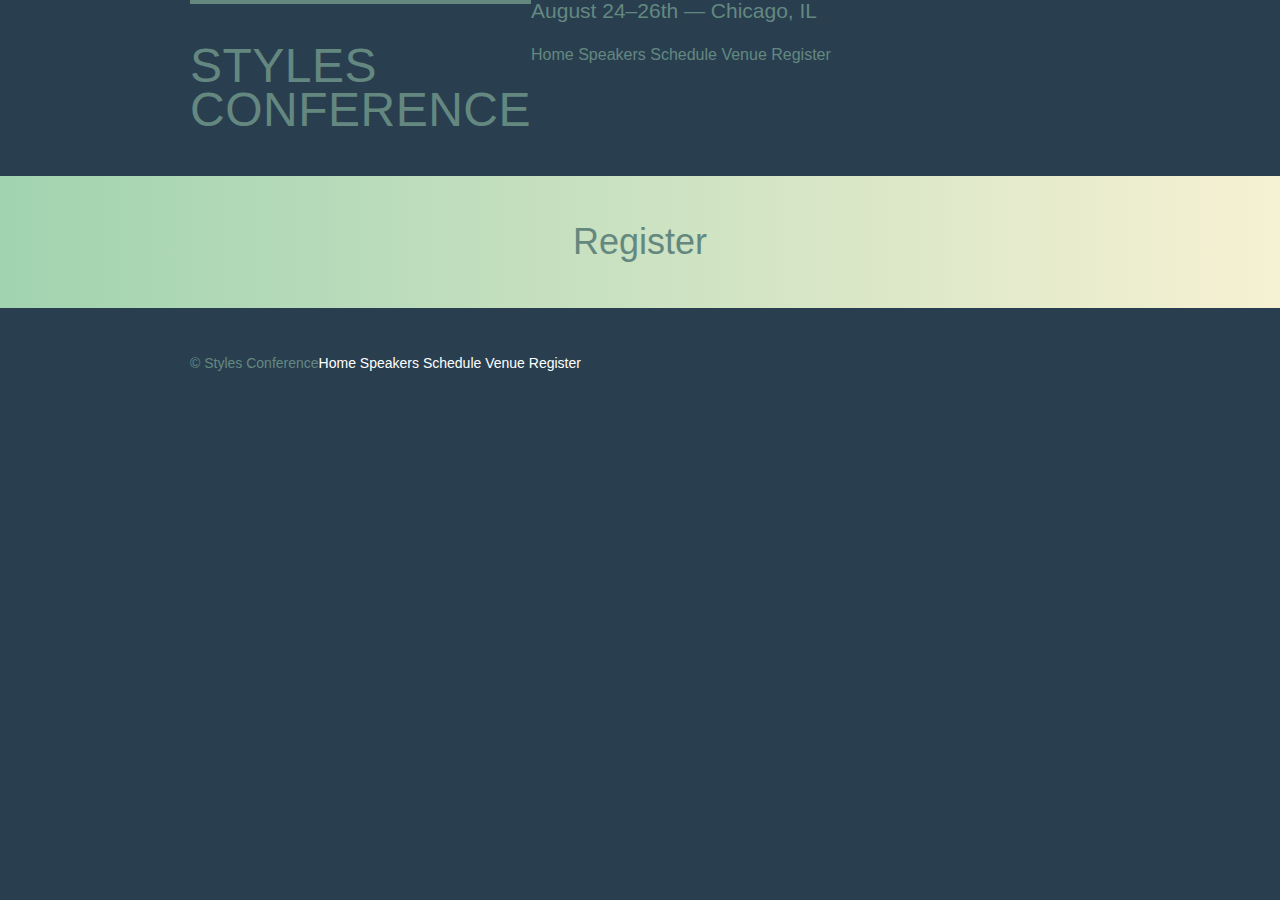
==== register.html @ e2ccbdf7 "apr 12 background" ====
<!DOCTYPE html>
<html lang="en">

  <head>
    <meta charset="utf-8">
    <title>Register - Styles Conference</title>
    <link rel="stylesheet" href="assets/stylesheets/main.css">
  </head>

  <body>

    <!-- Header -->

    <header class="container group">

      <h1 class="logo">
        <a href="index.html">Styles <br> Conference</a>
      </h1>

      <h3>August 24&ndash;26th &mdash; Chicago, IL</h3>

      <nav>
        <a href="index.html">Home</a>
        <a href="speakers.html">Speakers</a>
        <a href="schedule.html">Schedule</a>
        <a href="venue.html">Venue</a>
        <a href="register.html">Register</a>
      </nav>

    </header>

    <!-- Main content -->

    <section class="row-alt">
      <div class="lead container">

        <h1>Register</h1>

      </div>
    </section>

    <!-- Footer -->

    <footer class="primary-footer container group">

      <small>&copy; Styles Conference</small>

      <nav>
        <a href="index.html">Home</a>
        <a href="speakers.html">Speakers</a>
        <a href="schedule.html">Schedule</a>
        <a href="venue.html">Venue</a>
        <a href="register.html">Register</a>
      </nav>

    </footer>

  </body>
</html>
---- assets/stylesheets/main.css ----
/* http://meyerweb.com/eric/tools/css/reset/
   v2.0 | 20110126
   License: none (public domain)
*/

html, body, div, span, applet, object, iframe,
h1, h2, h3, h4, h5, h6, p, blockquote, pre,
a, abbr, acronym, address, big, cite, code,
del, dfn, em, img, ins, kbd, q, s, samp,
small, strike, strong, sub, sup, tt, var,
b, u, i, center,
dl, dt, dd, ol, ul, li,
fieldset, form, label, legend,
table, caption, tbody, tfoot, thead, tr, th, td,
article, aside, canvas, details, embed,
figure, figcaption, footer, header, hgroup,
menu, nav, output, ruby, section, summary,
time, mark, audio, video {
  margin: 0;
  padding: 0;
  border: 0;
  font-size: 100%;
  font: inherit;
  vertical-align: baseline;
}
/* HTML5 display-role reset for older browsers */
article, aside, details, figcaption, figure,
footer, header, hgroup, menu, nav, section {
  display: block;
}
body {
  line-height: 1;
}
ol, ul {
  list-style: none;
}
blockquote, q {
  quotes: none;
}
blockquote:before, blockquote:after,
q:before, q:after {
  content: '';
  content: none;
}
table {
  border-collapse: collapse;
  border-spacing: 0;
}
/*
  ========================================
  Custom styles
  ========================================
*/
body {
  background: #293f50;
  color: #888;
  font: 300 16px/22px "Lato", "Open Sans", "Helvetica Neue", Helvetica, Arial, sans-serif;
}

/*
  ========================================
  Grid
  ========================================
*/

*,
*:before,
*:after {
  -webkit-box-sizing: border-box;
     -moz-box-sizing: border-box;
          box-sizing: border-box;
}
.container,
.grid {
  margin: 0 auto;
  width: 960px;
}
.container {
  padding-left: 30px;
  padding-right: 30px;
}
.grid,
.col-1-3,
.col-2-3 {
  padding-left: 15px;
  padding-right: 15px;
}
.col-1-3,
.col-2-3  {
  display: inline-block;
  vertical-align: top;
}
.col-1-3 {
  width: 33.33%;
}
.col-2-3 {
  width: 66.66%;
}

/*
  ========================================
  Clearfix
  ========================================
*/

.group:before,
.group:after {
  content: "";
  display: table;
}
.group:after {
  clear: both;
}
.group {
  clear: both;
  *zoom: 1;
}

/*
  ========================================
  Rows
  ========================================
*/

.row,
.row-alt {
  min-width: 960px;
}

.row {
  background: #fff;
  padding: 66px 0 44px 0;
}

.row-alt {
   background: #cbe2c1;
   background: -webkit-linear-gradient(to right, #a1d3b0, #f6f1d3);
   background: -moz-linear-gradient(to right, #a1d3b0, #f6f1d3);
   background: linear-gradient(to right, #a1d3b0, #f6f1d3);
   padding: 44px 0 22px 0;
 }
/*
  ========================================
  Typography
  ========================================
*/

h1, h3, h4, h5, p {
  margin-bottom: 22px;
}

h1, h2, h3, h4 {
  color: #648880;
}
h1 {
  font-size: 36px;
  line-height: 44px;
}
h2 {
  font-size: 24px;
  line-height: 44px;
}
h3 {
  font-size: 21px;
}
h4 {
  font-size: 18px;
}
h5 {
  color: #a9b2b9;
  font-size: 14px;
  font-weight: 400;
}
strong {
  font-weight: 400;
}
cite, em {
  font-style: italic;
}
.teaser a:hover h3 {
  color: #a9b2b9;
}

a {
  color: #648880;
  text-decoration: none;
}
a:hover {
  color: #a9b2b9;
}
p a {
  border-bottom: 1px solid #dfe2e5;
}

h5 {
  color: #a9b2b9;
  font-size: 14px;
  font-weight: 400;
  text-transform: uppercase;
}

.tagline {
  margin: 66px 0 22px 0;
  text-align: right;
}

/*
  ========================================
  Leads
  ========================================
*/

.lead {
  text-align: center;
}
.lead p {
  font-size: 21px;
  line-height: 33px;
}

/*
  ========================================
  Links
  ========================================
*/

a:hover {
  color: #a9b2b9;
}
a {
  color: #648880;
}

.primary-header a,
.primary-footer a {
  color: #fff;
}
.primary-header a:hover,
.primary-footer a:hover {
  color: #648880;
}

/*
  ========================================
  Buttons
  ========================================
*/

.btn {
  border-radius: 5px;
  color: #fff;
  cursor: pointer;
  display: inline-block;
  font-weight: 400;
  letter-spacing: .5px;
  margin: 0;
  text-transform: uppercase;
}
.btn-alt {
  border: 1px solid #fff;
  padding: 10px 30px;
}

.btn-alt:hover {
  background: #fff;
  color: #648880;
}
/*
  ========================================
  Primary header
  ========================================
*/

.logo {
  border-top: 4px solid #648880;
  float: left;
  font-size: 48px;
  font-weight: 100;
  letter-spacing: .5px;
  line-height: 44px;
  padding: 40px 0 22px 0;
  text-transform: uppercase;
}

.tagline{
  margin:66px 0 22px 0;
}

.primary-nav{
  font-size: 14px;
  font-weight: 400;

}

/*
  ========================================
  Navigation
  ========================================
*/

.nav {
  text-align: right;
}

.primary-nav {
  font-size: 14px;
  font-weight: 400;
  letter-spacing: .5px;
  text-transform: uppercase;
}
/*
  ========================================
  Primary footer
  ========================================
*/

.primary-footer {
  color:#648880;
  font-size:14px;
  padding-bottom: 44px;
  padding-top: 44px;
}
.primary-footer small {
  float: left;
  font-weight:400;
}

/*
  ========================================
  Home
  ========================================
*/

.hero {
  line-height: 44px;
  padding: 22px 80px 66px 80px;
}
.hero h2{
  font-size:36px;
}
.hero p {
  font-size: 24px;
  font-weight: 100;
}

.hero {
  color: #fff;
  line-height: 44px;
  padding: 22px 80px 66px 80px;
  text-align: center;
}
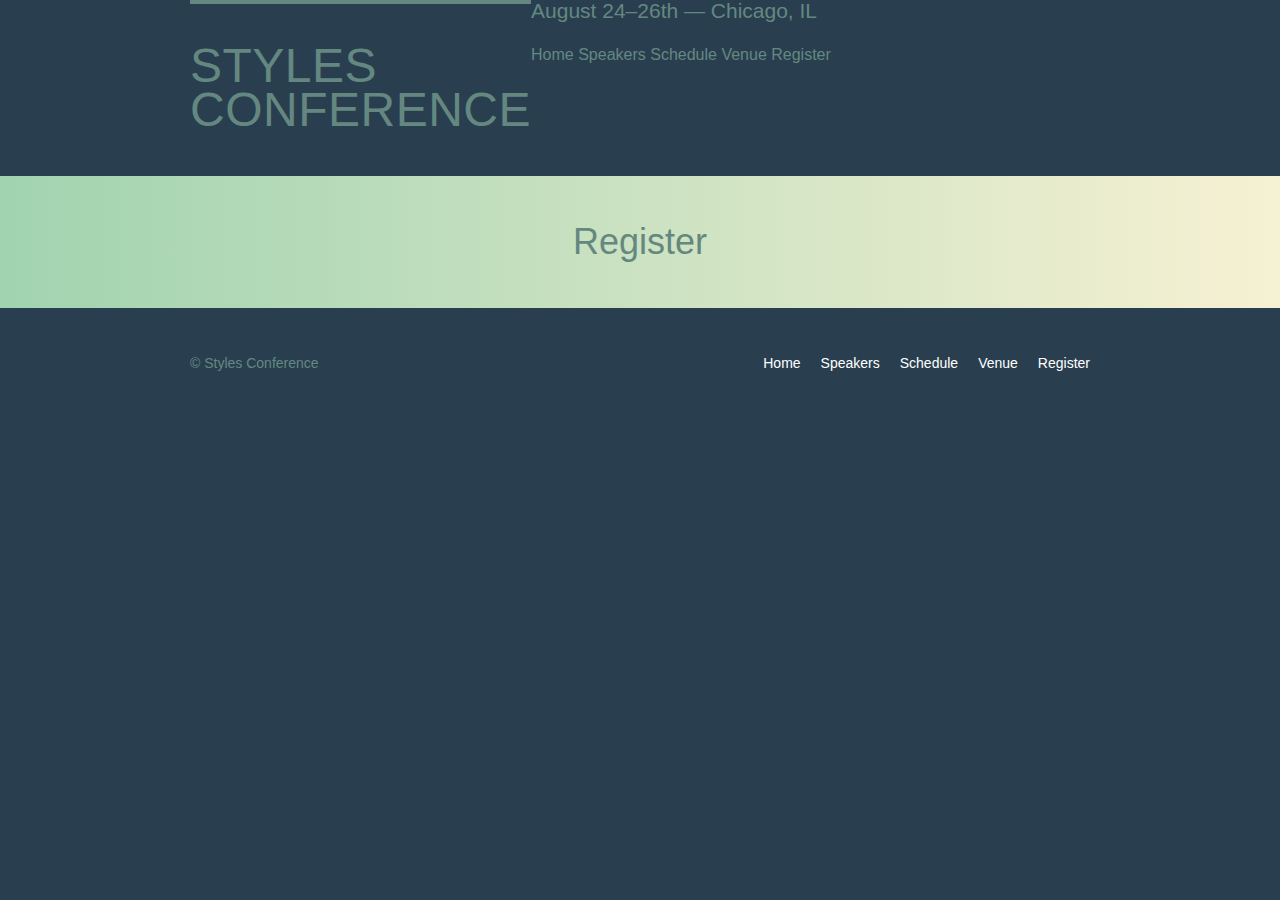
==== commit 75596fd5: "apr 16" ====
--- a/register.html
+++ b/register.html
@@ -45,13 +45,16 @@
 
       <small>&copy; Styles Conference</small>
 
-      <nav>
-        <a href="index.html">Home</a>
-        <a href="speakers.html">Speakers</a>
-        <a href="schedule.html">Schedule</a>
-        <a href="venue.html">Venue</a>
-        <a href="register.html">Register</a>
+      <nav class="nav">
+        <ul>
+          <li><a href="index.html">Home</a></li><!--
+          --><li><a href="speakers.html">Speakers</a></li><!--
+          --><li><a href="schedule.html">Schedule</a></li><!--
+          --><li><a href="venue.html">Venue</a></li><!--
+          --><li><a href="register.html">Register</a></li>
+        </ul>
       </nav>
+      
 
     </footer>
 
--- a/assets/stylesheets/main.css
+++ b/assets/stylesheets/main.css
@@ -292,6 +292,13 @@
 
 }
 
+.primary-nav {
+  font-size: 14px;
+  font-weight: 400;
+  letter-spacing: .5px;
+  text-transform: uppercase;
+}
+
 /*
   ========================================
   Navigation
@@ -302,12 +309,15 @@
   text-align: right;
 }
 
-.primary-nav {
-  font-size: 14px;
-  font-weight: 400;
-  letter-spacing: .5px;
-  text-transform: uppercase;
-}
+.nav li {
+  display: inline-block;
+  margin: 0 10px;
+  vertical-align: top;
+}
+.nav li:last-child {
+  margin-right: 0;
+}
+
 /*
   ========================================
   Primary footer
@@ -350,4 +360,20 @@
   text-align: center;
 }
 
-
+/*
+  ========================================
+  Speakers
+  ========================================
+*/
+  
+.speaker-info {
+  border: 1px solid #dfe2e5;
+  border-radius: 5px;
+  margin-top: 88px;
+  padding: 22px 0;
+  text-align: center;
+}
+
+.speaker {
+  margin-bottom: 44px;
+}
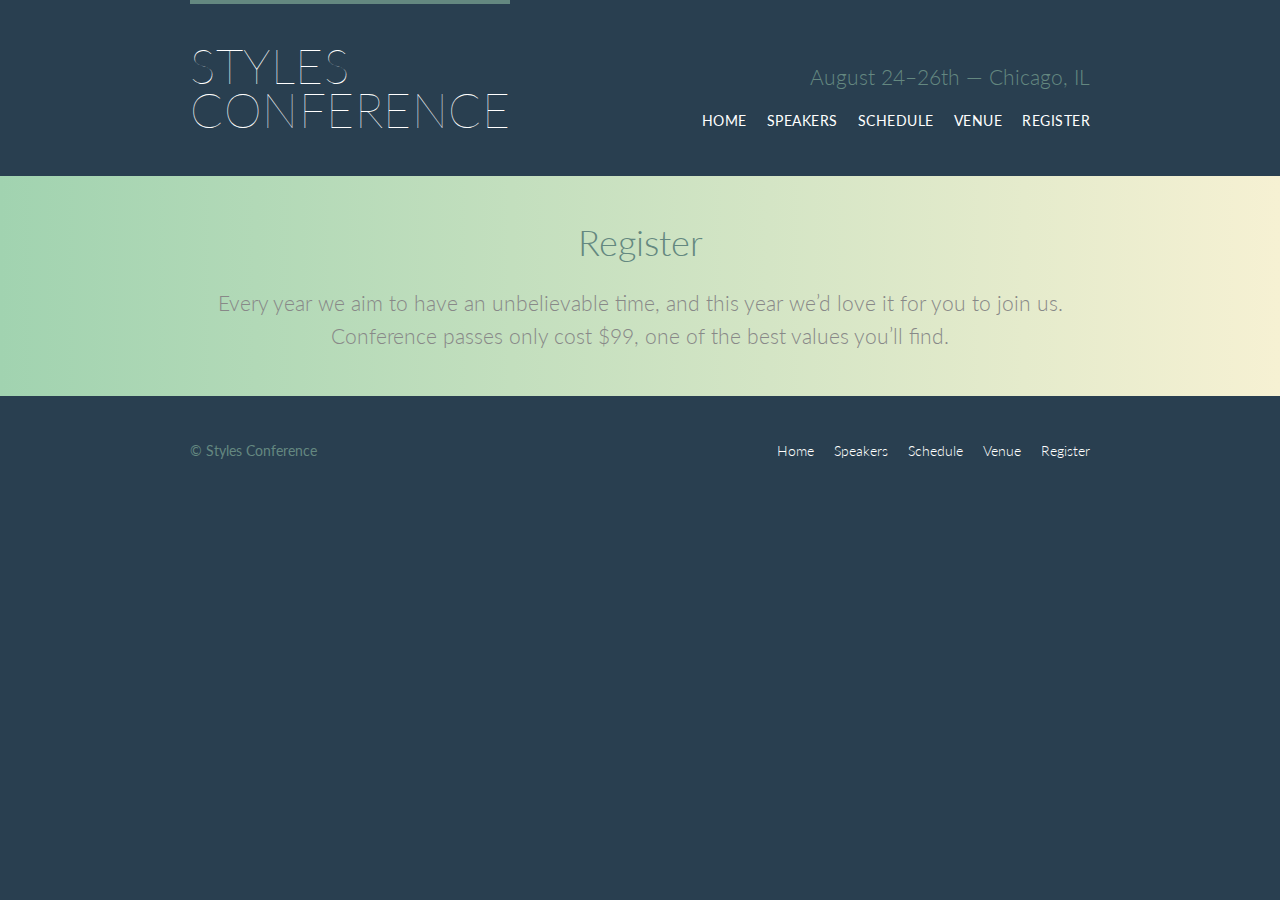
==== commit 75a3ac7d: "apr-30" ====
--- a/register.html
+++ b/register.html
@@ -5,36 +5,41 @@
     <meta charset="utf-8">
     <title>Register - Styles Conference</title>
     <link rel="stylesheet" href="assets/stylesheets/main.css">
+    <link rel="stylesheet" href="http://fonts.googleapis.com/css?family=Lato:100,300,400">
   </head>
 
   <body>
 
     <!-- Header -->
 
-    <header class="container group">
+    <header class="primary-header container group">
 
       <h1 class="logo">
         <a href="index.html">Styles <br> Conference</a>
       </h1>
 
-      <h3>August 24&ndash;26th &mdash; Chicago, IL</h3>
+      <h3 class="tagline">August 24&ndash;26th &mdash; Chicago, IL</h3>
 
-      <nav>
-        <a href="index.html">Home</a>
-        <a href="speakers.html">Speakers</a>
-        <a href="schedule.html">Schedule</a>
-        <a href="venue.html">Venue</a>
-        <a href="register.html">Register</a>
+      <nav class="nav primary-nav">
+        <ul>
+          <li><a href="index.html">Home</a></li><!--
+          --><li><a href="speakers.html">Speakers</a></li><!--
+          --><li><a href="schedule.html">Schedule</a></li><!--
+          --><li><a href="venue.html">Venue</a></li><!--
+          --><li><a href="register.html">Register</a></li>
+        </ul>
       </nav>
 
     </header>
 
-    <!-- Main content -->
+    <!-- Lead -->
 
     <section class="row-alt">
       <div class="lead container">
 
         <h1>Register</h1>
+
+        <p>Every year we aim to have an unbelievable time, and this year we&#8217;d love it for you to join us. Conference passes only cost $99, one of the best values you&#8217;ll find.</p>
 
       </div>
     </section>
@@ -54,7 +59,6 @@
           --><li><a href="register.html">Register</a></li>
         </ul>
       </nav>
-      
 
     </footer>
 
--- a/assets/stylesheets/main.css
+++ b/assets/stylesheets/main.css
@@ -46,11 +46,13 @@
   border-collapse: collapse;
   border-spacing: 0;
 }
+
 /*
   ========================================
   Custom styles
   ========================================
 */
+
 body {
   background: #293f50;
   color: #888;
@@ -126,31 +128,29 @@
 .row-alt {
   min-width: 960px;
 }
-
 .row {
   background: #fff;
   padding: 66px 0 44px 0;
 }
-
 .row-alt {
-   background: #cbe2c1;
-   background: -webkit-linear-gradient(to right, #a1d3b0, #f6f1d3);
-   background: -moz-linear-gradient(to right, #a1d3b0, #f6f1d3);
-   background: linear-gradient(to right, #a1d3b0, #f6f1d3);
-   padding: 44px 0 22px 0;
- }
+  background: #cbe2c1;
+  background: -webkit-linear-gradient(to right, #a1d3b0, #f6f1d3);
+  background:    -moz-linear-gradient(to right, #a1d3b0, #f6f1d3);
+  background:         linear-gradient(to right, #a1d3b0, #f6f1d3);
+  padding: 44px 0 22px 0;
+}
+
 /*
   ========================================
   Typography
   ========================================
 */
 
+h1, h2, h3, h4 {
+  color: #648880;
+}
 h1, h3, h4, h5, p {
   margin-bottom: 22px;
-}
-
-h1, h2, h3, h4 {
-  color: #648880;
 }
 h1 {
   font-size: 36px;
@@ -170,38 +170,14 @@
   color: #a9b2b9;
   font-size: 14px;
   font-weight: 400;
+  text-transform: uppercase;
 }
 strong {
   font-weight: 400;
 }
-cite, em {
+cite,
+em {
   font-style: italic;
-}
-.teaser a:hover h3 {
-  color: #a9b2b9;
-}
-
-a {
-  color: #648880;
-  text-decoration: none;
-}
-a:hover {
-  color: #a9b2b9;
-}
-p a {
-  border-bottom: 1px solid #dfe2e5;
-}
-
-h5 {
-  color: #a9b2b9;
-  font-size: 14px;
-  font-weight: 400;
-  text-transform: uppercase;
-}
-
-.tagline {
-  margin: 66px 0 22px 0;
-  text-align: right;
 }
 
 /*
@@ -224,13 +200,16 @@
   ========================================
 */
 
+a {
+  color: #648880;
+  text-decoration: none;
+}
 a:hover {
   color: #a9b2b9;
 }
-a {
-  color: #648880;
-}
-
+p a {
+  border-bottom: 1px solid #dfe2e5;
+}
 .primary-header a,
 .primary-footer a {
   color: #fff;
@@ -260,11 +239,11 @@
   border: 1px solid #fff;
   padding: 10px 30px;
 }
-
 .btn-alt:hover {
   background: #fff;
   color: #648880;
 }
+
 /*
   ========================================
   Primary header
@@ -281,17 +260,10 @@
   padding: 40px 0 22px 0;
   text-transform: uppercase;
 }
-
-.tagline{
-  margin:66px 0 22px 0;
-}
-
-.primary-nav{
-  font-size: 14px;
-  font-weight: 400;
-
-}
-
+.tagline {
+  margin: 66px 0 22px 0;
+  text-align: right;
+}
 .primary-nav {
   font-size: 14px;
   font-weight: 400;
@@ -301,6 +273,23 @@
 
 /*
   ========================================
+  Primary footer
+  ========================================
+*/
+
+.primary-footer {
+  color: #648880;
+  font-size: 14px;
+  padding-bottom: 44px;
+  padding-top: 44px;
+}
+.primary-footer small {
+  float: left;
+  font-weight: 400;
+}
+
+/*
+  ========================================
   Navigation
   ========================================
 */
@@ -308,7 +297,6 @@
 .nav {
   text-align: right;
 }
-
 .nav li {
   display: inline-block;
   margin: 0 10px;
@@ -320,38 +308,9 @@
 
 /*
   ========================================
-  Primary footer
-  ========================================
-*/
-
-.primary-footer {
-  color:#648880;
-  font-size:14px;
-  padding-bottom: 44px;
-  padding-top: 44px;
-}
-.primary-footer small {
-  float: left;
-  font-weight:400;
-}
-
-/*
-  ========================================
   Home
   ========================================
 */
-
-.hero {
-  line-height: 44px;
-  padding: 22px 80px 66px 80px;
-}
-.hero h2{
-  font-size:36px;
-}
-.hero p {
-  font-size: 24px;
-  font-weight: 100;
-}
 
 .hero {
   color: #fff;
@@ -359,21 +318,44 @@
   padding: 22px 80px 66px 80px;
   text-align: center;
 }
+.hero h2 {
+  font-size: 36px;
+}
+.hero p {
+  font-size: 24px;
+  font-weight: 100;
+}
+.teaser a:hover h3 {
+  color: #a9b2b9;
+}
+
+.teaser img {
+  border-radius: 5px;
+  display: block;
+  margin-bottom: 22px;
+  max-width: 100%
+}
 
 /*
   ========================================
   Speakers
   ========================================
 */
-  
+
+.speaker {
+  margin-bottom: 44px;
+}
 .speaker-info {
   border: 1px solid #dfe2e5;
   border-radius: 5px;
   margin-top: 88px;
-  padding: 22px 0;
+  padding-bottom: 22px 0;
   text-align: center;
 }
 
-.speaker {
-  margin-bottom: 44px;
-}
+.speaker-info img {
+  border-radius: 50%;
+  height: 130px;
+  margin: -66px 0 22px 0;
+  vertical-align: top;
+}
